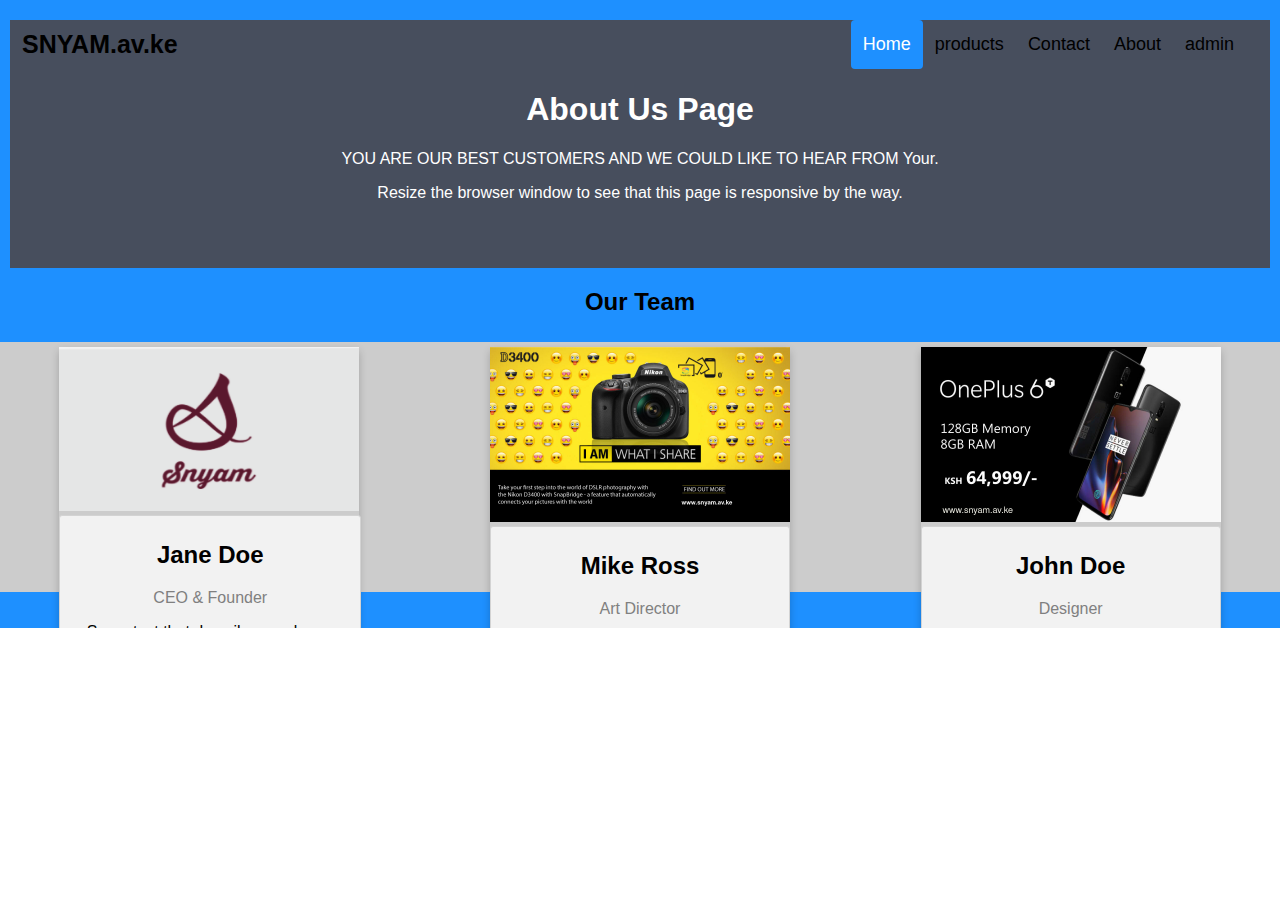
==== about.html @ b671e9fe "Add files via upload" ====
<!DOCTYPE html>
  <html lang="en" dir="ltr">
    <head>
      <meta charset="utf-8">
      <title>SNYAM|ECOMMERCE WEBSITE</title>
      <link rel="stylesheet" href="main.css">
      <link rel="stylesheet" href="main.js">
  <link rel="stylesheet" href="https://cdnjs.cloudflare.com/ajax/libs/font-awesome/4.7.0/css/font-awesome.min.css"
      <link rel="stylesheet" href="https://cdnjs.cloudflare.com/ajax/libs/font-awesome/4.7.0/css/font-awesome.min.css">
    </head>
    <body>
      <div class="header">
    <a href="#default" class="logo">SNYAM.av.ke</a>
    <div class="header-right">
      <a class="active" href="#home">Home</a>
        <a href="products.html">products</a>
      <a href="contact.html">Contact</a>
      <a href="about.html">About</a>
        <a href="Admin.html">admin</a>
      <a href="cart.html
      <img border="0" alt="cart" src="images\cart.jpg" width="30px" height="30px">
      </a>
    </div>
      <div class="about-section">
  <h1>About Us Page</h1>
  <p>YOU ARE OUR BEST CUSTOMERS AND WE COULD LIKE TO HEAR FROM Your.</p>
  <p>Resize the browser window to see that this page is responsive by the way.</p>
</div>

<h2 style="text-align:center">Our Team</h2>
<div class="row">
  <div class="column">
    <div class="card">
      <img src="images\logo.png" alt="lewis mosomi" style="width:100%">
      <div class="container">
        <h2>Jane Doe</h2>
        <p class="title">CEO & Founder</p>
        <p>Some text that describes me lorem ipsum ipsum lorem.</p>
        <p>snyamecommerce@gmail.command</p>
        <p><button class="button">Contact</button></p>
      </div>
    </div>
  </div>

  <div class="column">
    <div class="card">
      <img src="images\Nikon D3400.jpeg" alt="Mike" style="width:100%">
      <div class="container">
        <h2>Mike Ross</h2>
        <p class="title">Art Director</p>
        <p>Some text that describes me lorem ipsum ipsum lorem.</p>
        <p>mike@gmail.com</p>
        <p><button class="button">Contact</button></p>
      </div>
    </div>
  </div>

  <div class="column">
    <div class="card">
      <img src="images\OnePlus 6T.jpeg" alt="John" style="width:100%">
      <div class="container">
        <h2>John Doe</h2>
        <p class="title">Designer</p>
        <p>Some text that describes me lorem ipsum ipsum lorem.</p>
        <p>john@example.com</p>
        <p><button class="button">Contact</button></p>
      </div>
    </div>
  </div>
</div>
    </body>
  </html>
---- main.css ----
.container {
  display: inline-block;
  cursor: pointer;
}

.bar1, .bar2, .bar3 {
  width: 35px;
  height: 5px;
  background-color: #333;
  margin: 6px 0;
  transition: 0.4s;
}

/* Rotate first bar */
.change .bar1 {
  -webkit-transform: rotate(-45deg) translate(-9px, 6px) ;
  transform: rotate(-45deg) translate(-9px, 6px) ;
}

/* Fade out the second bar */
.change .bar2 {
  opacity: 0;
}

/* Rotate last bar */
.change .bar3 {
  -webkit-transform: rotate(45deg) translate(-8px, -8px) ;
  transform: rotate(45deg) translate(-8px, -8px) ;
}
Step 3) Add JavaScript:
Example
function myFunction(x) {
  x.classList.toggle("change");
}
/* Navbar container */
.navbar {
  overflow: hidden;
  background-color: #333;
  font-family: Arial;
}

/* Links inside the navbar */
.navbar a {
  float: left;
  font-size: 16px;
  color: white;
  text-align: center;
  padding: 14px 16px;
  text-decoration: none;
}

/* The dropdown container */
.dropdown {
  float: left;
  overflow: hidden;
}

/* Dropdown button */
.dropdown .dropbtn {
  font-size: 16px;
  border: none;
  outline: none;
  color: white;
  padding: 14px 16px;
  background-color: inherit;
  font: inherit; /* Important for vertical align on mobile phones */
  margin: 0; /* Important for vertical align on mobile phones */
}

/* Add a red background color to navbar links on hover */
.navbar a:hover, .dropdown:hover .dropbtn {
  background-color: red;
}

/* Dropdown content (hidden by default) */
.dropdown-content {
  display: none;
  position: absolute;
  background-color: #f9f9f9;
  width: 100%;
  left: 0;
  box-shadow: 0px 8px 16px 0px rgba(0,0,0,0.2);
  z-index: 1;
}

/* Mega Menu header, if needed */
.dropdown-content .header {
  background: red;
  padding: 16px;
  color: white;
}

/* Show the dropdown menu on hover */
.dropdown:hover .dropdown-content {
  display: block;
}

/* Create three equal columns that floats next to each other */
.column {
  float: left;
  width: 33.33%;
  padding: 10px;
  background-color: #ccc;
  height: 250px;
}

/* Style links inside the columns */
.column a {
  float: none;
  color: black;
  padding: 16px;
  text-decoration: none;
  display: block;
  text-align: left;
}

/* Add a background color on hover */
.column a:hover {
  background-color: #ddd;
}

/* Clear floats after the columns */
.row:after {
  content: "";
  display: table;
  clear: both;
}
* {
  box-sizing: border-box;
}

/* Position the image container (needed to position the left and right arrows) */
.container {
  position: relative;
}

/* Hide the images by default */
.mySlides {
  display: none;
}

/* Add a pointer when hovering over the thumbnail images */
.cursor {
  cursor: pointer;
}

/* Next & previous buttons */
.prev,
.next {
  cursor: pointer;
  position: absolute;
  top: 40%;
  width: auto;
  padding: 16px;
  margin-top: -50px;
  color: white;
  font-weight: bold;
  font-size: 20px;
  border-radius: 0 3px 3px 0;
  user-select: none;
  -webkit-user-select: none;
}

/* Position the "next button" to the right */
.next {
  right: 0;
  border-radius: 3px 0 0 3px;
}

/* On hover, add a black background color with a little bit see-through */
.prev:hover,
.next:hover {
  background-color: rgba(0, 0, 0, 0.8);
}

/* Number text (1/3 etc) */
.numbertext {
  color: #f2f2f2;
  font-size: 12px;
  padding: 8px 12px;
  position: absolute;
  top: 0;
}

/* Container for image text */
.caption-container {
  text-align: center;
  background-color: #222;
  padding: 2px 16px;
  color: white;
}

.row:after {
  content: "";
  display: table;
  clear: both;
}

/* Six columns side by side */
.column {
  float: left;
  width: 16.66%;
}

/* Add a transparency effect for thumnbail images */
.demo {
  opacity: 0.6;
}

.active,
.demo:hover {
  opacity: 1;
}
/* Style buttons */
.buttonload {
  background-color: #4CAF50; /* Green background */
  border: none; /* Remove borders */
  color: white; /* White text */
  padding: 12px 16px; /* Some padding */
  font-size: 16px /* Set a font size */
}
/* Style all font awesome icons */
.fa {
  padding: 20px;
  font-size: 30px;
  width: 50px;
  text-align: center;
  text-decoration: none;
}

/* Add a hover effect if you want */
.fa:hover {
  opacity: 0.7;
}

/* Set a specific color for each brand */

/* Facebook */
.fa-facebook {
  background: #3B5998;
  color: white;
}

/* Twitter */
.fa-twitter {
  background: #55ACEE;
  color: white;
}
.fa {
  padding: 20px;
  font-size: 30px;
  width: 30px;
  text-align: center;
  text-decoration: none;
  border-radius: 50%;
}
.card {
  box-shadow: 0 4px 8px 0 rgba(0, 0, 0, 0.2);
  max-width: 300px;
  margin: auto;
  text-align: center;
  font-family: arial;
}

.price {
  color: grey;
  font-size: 22px;
}

.card button {
  border: none;
  outline: 0;
  padding: 12px;
  color: white;
  background-color: #000;
  text-align: center;
  cursor: pointer;
  width: 100%;
  font-size: 18px;
}

.card button:hover {
  opacity: 0.7;
}
<style>
.footer {
  position: fixed;
  left: 0;
  bottom: 0;
  width: 100%;
  background-color: red;
  color: white;
  text-align: center;
}
</style>

<div class="footer">
  <p>Footer</p>
</div>
/* Style the container with a rounded border, grey background and some padding and margin */
.container {
  border: 2px solid #ccc;
  background-color: #eee;
  border-radius: 5px;
  padding: 16px;
  margin: 16px 0;
}

/* Clear floats after containers */
.container::after {
  content: "";
  clear: both;
  display: table;
}

/* Float images inside the container to the left. Add a right margin, and style the image as a circle */
.container img {
  float: left;
  margin-right: 20px;
  border-radius: 50%;
}

/* Increase the font-size of a span element */
.container span {
  font-size: 20px;
  margin-right: 15px;
}

/* Add media queries for responsiveness. This will center both the text and the image inside the container */
@media (max-width: 500px) {
  .container {
    text-align: center;
  }

  .container img {
    margin: auto;
    float: none;
    display: block;
  }
}
body, html {
  height: 100%;
}

.parallax {
  /* The image used */
  background-image: url("images\logo.png");

  /* Full height */
  height: 100%;

  /* Create the parallax scrolling effect */
  background-attachment: fixed;
  background-position: center;
  background-repeat: no-repeat;
  background-size: cover;
}
/* Three columns side by side */
.column {
  float: left;
  width: 33.3%;
  margin-bottom: 16px;
  padding: 0 8px;
}

/* Display the columns below each other instead of side by side on small screens */
@media screen and (max-width: 650px) {
  .column {
    width: 100%;
    display: block;
  }
}

/* Add some shadows to create a card effect */
.card {
  box-shadow: 0 4px 8px 0 rgba(0, 0, 0, 0.2);
}

/* Some left and right padding inside the container */
.container {
  padding: 0 16px;
}

/* Clear floats */
.container::after, .row::after {
  content: "";
  clear: both;
  display: table;
}

.title {
  color: grey;
}

.button {
  border: none;
  outline: 0;
  display: inline-block;
  padding: 8px;
  color: white;
  background-color: #000;
  text-align: center;
  cursor: pointer;
  width: 100%;
}

.button:hover {
  background-color: #555;
}
/* Style the header with a grey background and some padding */
.header {
  overflow: hidden;
  background-color: dodgerblue;
  padding: 20px 10px;
}

/* Style the header links */
.header a {
  float: left;
  color: black;
  text-align: center;
  padding: 12px;
  text-decoration: none;
  font-size: 18px;
  line-height: 25px;
  border-radius: 4px;
}

/* Style the logo link (notice that we set the same value of line-height and font-size to prevent the header to increase when the font gets bigger */
.header a.logo {
  font-size: 25px;
  font-weight: bold;
}

/* Change the background color on mouse-over */
.header a:hover {
  background-color: #ddd;
  color: black;
}

/* Style the active/current link*/
.header a.active {
  background-color: dodgerblue;
  color: white;
}

/* Float the link section to the right */
.header-right {
  float: right;
}

/* Add media queries for responsiveness - when the screen is 500px wide or less, stack the links on top of each other */
@media screen and (max-width: 500px) {
  .header a {
    float: none;
    display: block;
    text-align: left;
  }
  .header-right {
    float: none;
  }
}
* {box-sizing:border-box}

/* Slideshow container */
.slideshow-container {
  max-width: 1000px;
  position: relative;
  margin: auto;
}

/* Hide the images by default */
.mySlides {
  display: none;
}

/* Next & previous buttons */
.prev, .next {
  cursor: pointer;
  position: absolute;
  top: 50%;
  width: auto;
  margin-top: -22px;
  padding: 16px;
  color: white;
  font-weight: bold;
  font-size: 18px;
  transition: 0.6s ease;
  border-radius: 0 3px 3px 0;
  user-select: none;
}

/* Position the "next button" to the right */
.next {
  right: 0;
  border-radius: 3px 0 0 3px;
}

/* On hover, add a black background color with a little bit see-through */
.prev:hover, .next:hover {
  background-color: rgba(0,0,0,0.8);
}

/* Caption text */
.text {
  color: #f2f2f2;
  font-size: 15px;
  padding: 8px 12px;
  position: absolute;
  bottom: 8px;
  width: 100%;
  text-align: center;
}

/* Number text (1/3 etc) */
.numbertext {
  color: #f2f2f2;
  font-size: 12px;
  padding: 8px 12px;
  position: absolute;
  top: 0;
}

/* The dots/bullets/indicators */
.dot {
  cursor: pointer;
  height: -15px;
  width: -15px;
  margin: 0 2px;
  background-color: #bbb;
  border-radius: 25%;
  display: inline-block;
  transition: background-color 0.6s ease;
}

.active, .dot:hover {
  background-color: #717171;
}

/* Fading animation */
.fade {
  -webkit-animation-name: fade;
  -webkit-animation-duration: 1.5s;
  animation-name: fade;
  animation-duration: 1.5s;
}

@-webkit-keyframes fade {
  from {opacity: .4}
  to {opacity: 1}
}

@keyframes fade {
  from {opacity: .4}
  to {opacity: 1}
}
.row {
  display: flex;
}

.column {
  flex: 33.33%;
  padding: 5px;
}
/* Style the video: 30% width and height to cover the entire window */
#myVideo {
  position: flexible;
  right: 2px;
  bottom: 2px;
  min-width: -1%;
  min-height: -1%;
}

/* Add some content at the bottom of the video/page */
.content {
  position: flexible;
  bottom: -15px;
  background: rgba(0, 0, 0, 0.5);
  color: #f1f1f1;
  width: 10%;
  padding: 30px;
}


/* Style the button used to pause/play the video */
#myBtn {
  width: 200px;
  font-size: 18px;
  padding: 10px;
  border: none;
  background: #000;
  color: #fff;
  cursor: pointer;
}

#myBtn:hover {
  background: #ddd;
  color: black;
}
.body {
  max-width: 500px;
  margin: auto;
}
* {
  box-sizing: border-box;
}

/* Style inputs */
input[type=text], select, textarea {
  width: 100%;
  padding: 12px;
  border: 1px solid #ccc;
  margin-top: 6px;
  margin-bottom: 16px;
  resize: vertical;
}

input[type=submit] {
  background-color: #4CAF50;
  color: white;
  padding: 12px 20px;
  border: none;
  cursor: pointer;
}

input[type=submit]:hover {
  background-color: #45a049;
}

/* Style the container/contact section */
.container {
  border-radius: 5px;
  background-color: #f2f2f2;
  padding: 10px;
}

/* Create two columns that float next to eachother */
.column {
  float: left;
  width: 50%;
  margin-top: 6px;
  padding: 20px;
}

/* Clear floats after the columns */
.row:after {
  content: "";
  display: table;
  clear: both;
}

/* Responsive layout - when the screen is less than 600px wide, make the two columns stack on top of each other instead of next to each other */
@media screen and (max-width: 600px) {
  .column, input[type=submit] {
    width: 100%;
    margin-top: 0;
  }
}
body {
  font-family: Arial, Helvetica, sans-serif;
  margin: 0;
}

html {
  box-sizing: border-box;
}

*, *:before, *:after {
  box-sizing: inherit;
}

.column {
  float: left;
  width: 33.3%;
  margin-bottom: 16px;
  padding: 0 8px;
}

.card {
  box-shadow: 0 4px 8px 0 rgba(0, 0, 0, 0.2);
  margin: 8px;
}

.about-section {
  padding: 50px;
  text-align: center;
  background-color: #474e5d;
  color: white;
}

.container {
  padding: 0 16px;
}

.container::after, .row::after {
  content: "";
  clear: both;
  display: table;
}

.title {
  color: grey;
}

.button {
  border: none;
  outline: 0;
  display: inline-block;
  padding: 8px;
  color: white;
  background-color: #000;
  text-align: center;
  cursor: pointer;
  width: 100%;
}

.button:hover {
  background-color: #555;
}

@media screen and (max-width: 650px) {
  .column {
    width: 100%;
    display: block;
  }
}
/* Three image containers (use 25% for four, and 50% for two, etc) */
.column {
  float: left;
  width: 33.33%;
  padding: 5px;
}

/* Clear floats after image containers */
.row::after {
  content: "";
  clear: both;
  display: table;
}
.row {
  display: flex;
}

.column {
  flex: 33.33%;
  padding: 5px;
}
.card {
  box-shadow: 0 4px 8px 0 rgba(0, 0, 0, 0.2);
  max-width: 300px;
  margin: auto;
  text-align: center;
  font-family: arial;
}

.price {
  color: grey;
  font-size: 22px;
}.row {
  display: -ms-flexbox; /* IE10 */
  display: flex;
  -ms-flex-wrap: wrap; /* IE10 */
  flex-wrap: wrap;
  margin: 0 -16px;
}

.col-25 {
  -ms-flex: 25%; /* IE10 */
  flex: 25%;
}

.col-50 {
  -ms-flex: 50%; /* IE10 */
  flex: 50%;
}

.col-75 {
  -ms-flex: 75%; /* IE10 */
  flex: 75%;
}

.col-25,
.col-50,
.col-75 {
  padding: 0 16px;
}

.container {
  background-color: #f2f2f2;
  padding: 5px 20px 15px 20px;
  border: 1px solid lightgrey;
  border-radius: 3px;
}

input[type=text] {
  width: 100%;
  margin-bottom: 20px;
  padding: 12px;
  border: 1px solid #ccc;
  border-radius: 3px;
}

label {
  margin-bottom: 10px;
  display: block;
}

.icon-container {
  margin-bottom: 20px;
  padding: 7px 0;
  font-size: 24px;
}

.btn {
  background-color: #4CAF50;
  color: white;
  padding: 12px;
  margin: 10px 0;
  border: none;
  width: 100%;
  border-radius: 3px;
  cursor: pointer;
  font-size: 17px;
}

.btn:hover {
  background-color: #45a049;
}

span.price {
  float: right;
  color: grey;
}

/* Responsive layout - when the screen is less than 800px wide, make the two columns stack on top of each other instead of next to each other (and change the direction - make the "cart" column go on top) */
@media (max-width: 800px) {
  .row {
    flex-direction: column-reverse;
  }
  .col-25 {
    margin-bottom: 20px;
  }
.card button {
  border: none;
  outline: 0;
  padding: 12px;
  color: white;
  background-color: maroon;
  text-align: center;
  cursor: pointer;
  width: 100%;
  font-size: 18px;
}

.card button:hover {
  opacity: 0.7;
}
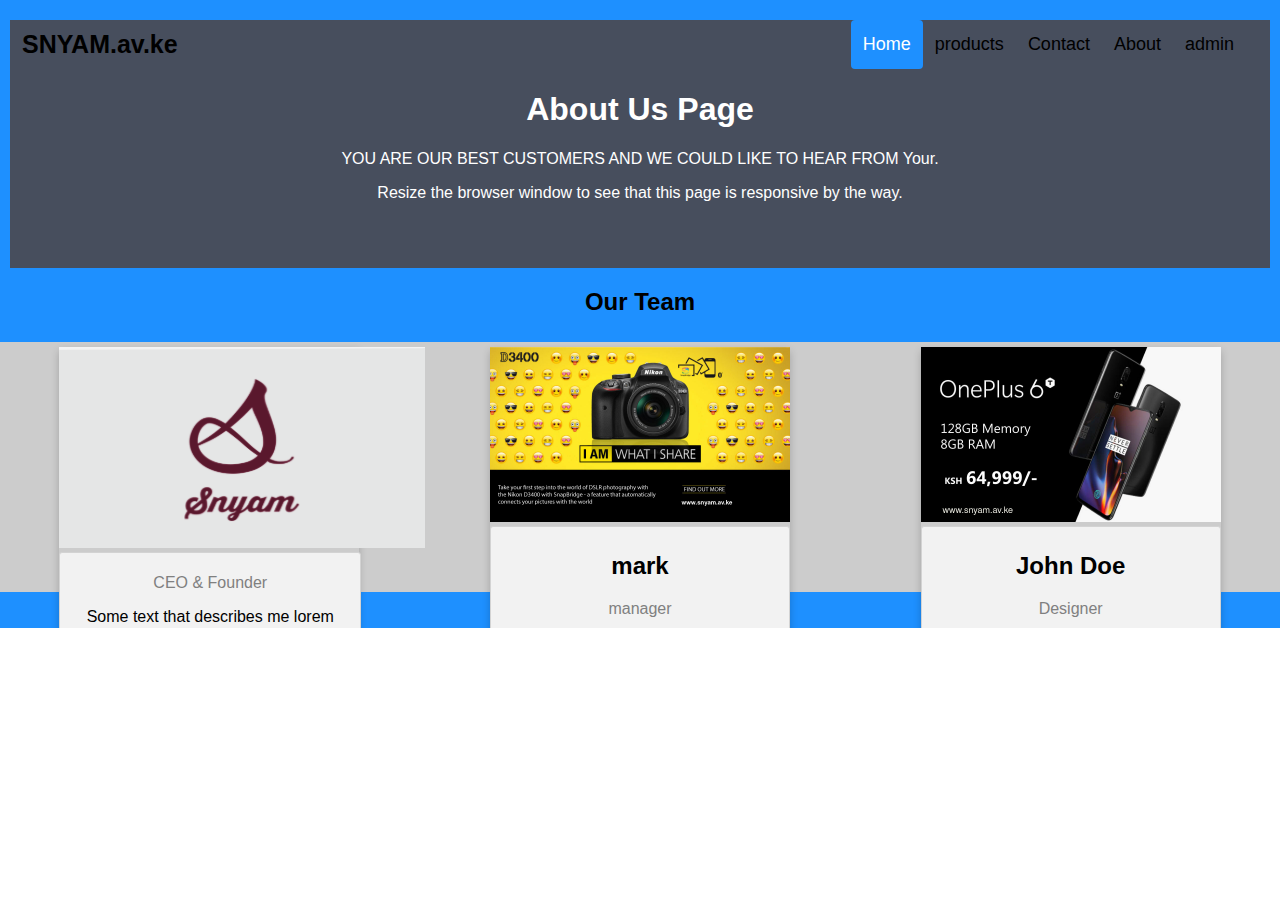
==== commit feee5a27: "Add files via upload" ====
--- a/about.html
+++ b/about.html
@@ -31,9 +31,9 @@
 <div class="row">
   <div class="column">
     <div class="card">
-      <img src="images\logo.png" alt="lewis mosomi" style="width:100%">
+      <img src="images\logo.png" alt="lewis mosomi" style="width=100%">
       <div class="container">
-        <h2>Jane Doe</h2>
+        <h2lewis mosomi</h2>
         <p class="title">CEO & Founder</p>
         <p>Some text that describes me lorem ipsum ipsum lorem.</p>
         <p>snyamecommerce@gmail.command</p>
@@ -44,10 +44,10 @@
 
   <div class="column">
     <div class="card">
-      <img src="images\Nikon D3400.jpeg" alt="Mike" style="width:100%">
+      <img src="images\Nikon D3400.jpeg" alt="Mark" style="width:100%">
       <div class="container">
-        <h2>Mike Ross</h2>
-        <p class="title">Art Director</p>
+        <h2>mark</h2>
+        <p class="title">manager</p>
         <p>Some text that describes me lorem ipsum ipsum lorem.</p>
         <p>mike@gmail.com</p>
         <p><button class="button">Contact</button></p>
--- a/main.css
+++ b/main.css
@@ -136,7 +136,7 @@
 
 /* Hide the images by default */
 .mySlides {
-  display: none;
+  display: "";
 }
 
 /* Add a pointer when hovering over the thumbnail images */
@@ -263,7 +263,7 @@
 }
 
 .price {
-  color: grey;
+  color: lightgrey;
   font-size: 22px;
 }
 
